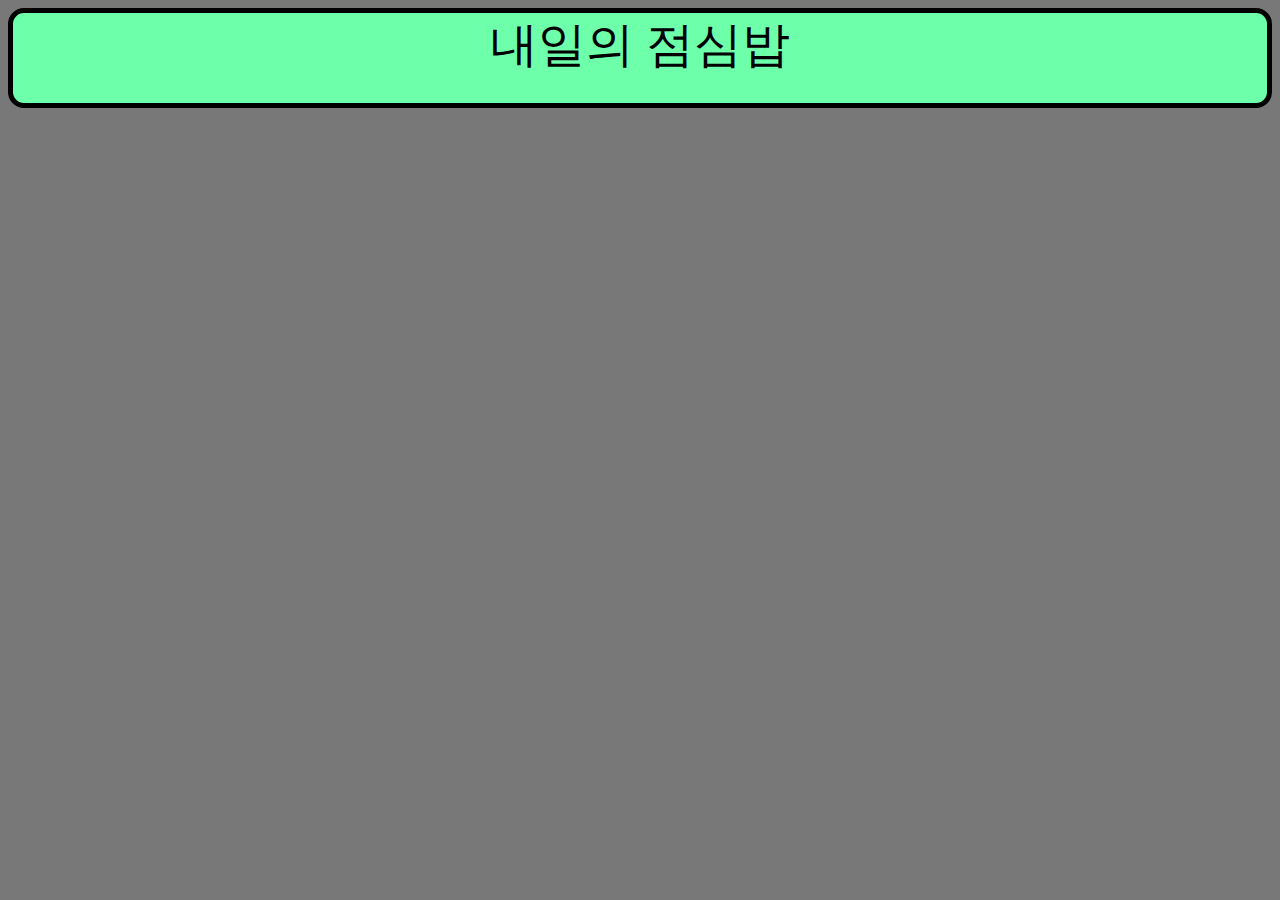
==== tomorrow.html @ cd58b294 "Update tomorrow.html" ====
<!doctype html>
<html lang="en">
<head>
  <meta charset="utf-8">
  <title>내일의 동해삼육 점심</title>
  <style>
    body{
        background-color: rgb(120, 120, 120);
    }
    #meal{
        text-align: center;
        width: auto;
        height: 55vh;
        background-color: rgb(85, 140, 223);
        border-radius: 1rem;
        font-size: 3rem;
        -webkit-font-size: 5rem;
        border: 5px solid black;
        justify-content: center;
        display: flex; 
        margin: auto;
    }
    #name{ 
        width: auto;
        height: 10vh;
        background-color: rgb(110, 255, 171);
        border-radius: 1rem; 
        font-size: 3rem;
        border: 5px solid black;
        display: flex;
        justify-content: center;
        margin: auto;
    }
    #fini{ 
        width: auto;
        height: 15vh;
        background-color: rgb(110, 255, 171);
        border-radius: 1rem; 
        font-size: 3rem;
        border: 5px solid black;
        display: flex;
        justify-content: center;
        margin: auto;
        text-align: center;
    }
  </style>
  <script src="https://code.jquery.com/jquery-3.5.0.js"></script>
</head>
<body>
    <div id="name">내일의 점심밥<br></div>
<script>
    let a = new Date();
    let aa = new Date(a.setDate(a.getDate() + 1));
    var td = String(aa.getFullYear()) + String(('0' + (aa.getMonth() + 1)).slice(-2)) + String(('0' + aa.getDate()).slice(-2))
    let urll = "https://open.neis.go.kr/hub/mealServiceDietInfo?Key=bc1eb64ed721437b8dcb818d92d03e42&Type=json&ATPT_OFCDC_SC_CODE=K10&SD_SCHUL_CODE=7800112&MMEAL_SC_CODE=2&MLSV_YMD=" + td;
    function getmeal(urll){
        $.ajax({
            url : urll,
            dataType: 'json',
            async : false,
            success: function(data){
                try{
                    meal = data['mealServiceDietInfo'][1]['row'][0]['DDISH_NM'];
                    debug_data = data;
                } catch{
                    meal = "급식이 없습니다.";
                } 
                return meal;     
            }
        })
    } 

    let pppp = getmeal(urll);
    document.write("<div id = \"meal\" text-align = center>"+meal+"</div>")
    let today = aa.getDay();

    var yoil = ['일', '월', '화', '수', '목', '금','토']
    var yo = yoil[aa.getDay()]
    document.write("<div id = \"fini\"> 오늘은 "+yo+"요일 입니다.<br>"+td+"</div>")
    console.log("개발에 관심 있으십니까? wldlem@icloud.com 으로 이메일 보내보세요.")
    console.log("아마 안 볼 겁니다.")
</script>
</body>
</html>
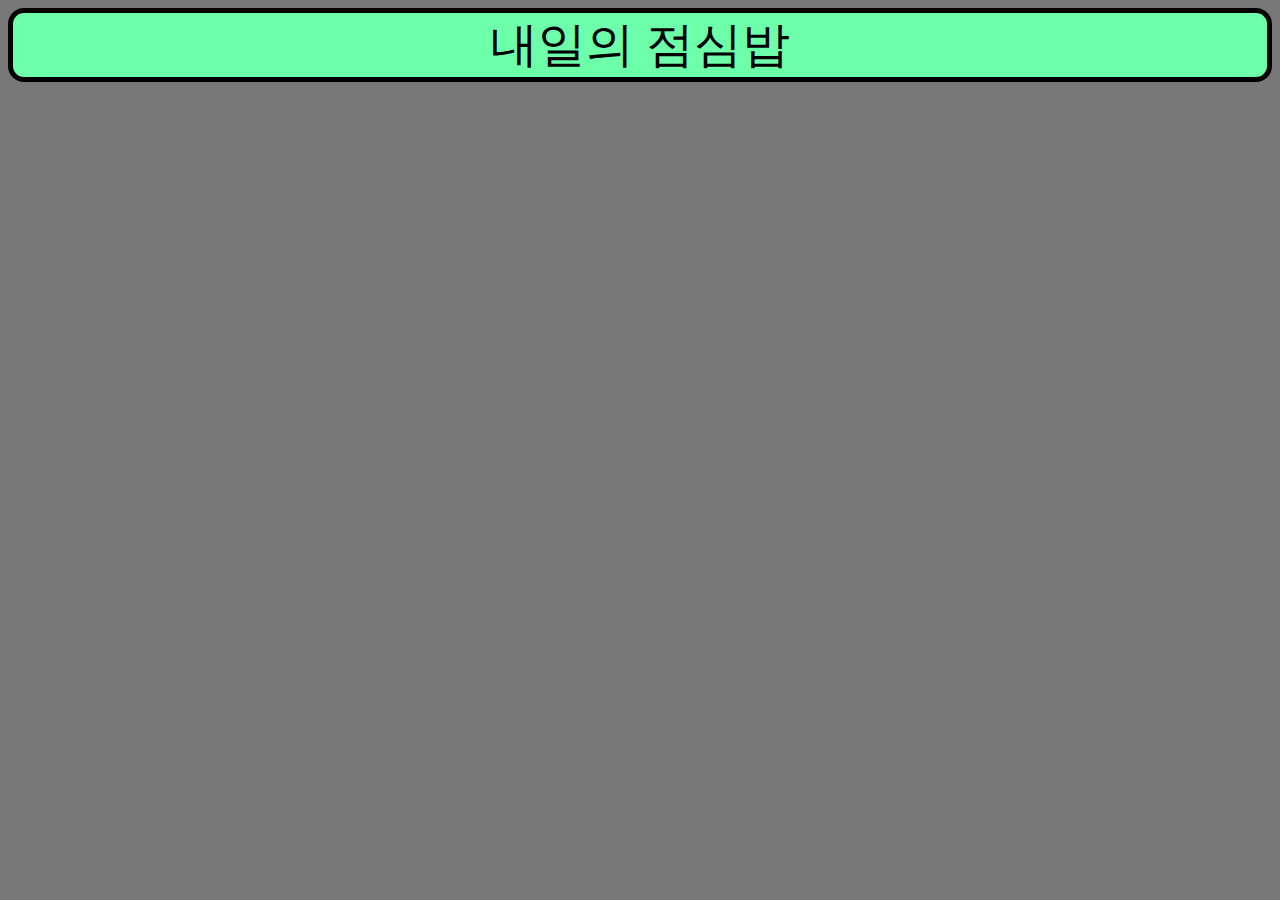
==== commit 804e34c2: "Update tomorrow.html" ====
--- a/tomorrow.html
+++ b/tomorrow.html
@@ -10,7 +10,7 @@
     #meal{
         text-align: center;
         width: auto;
-        height: 55vh;
+        height: auto;
         background-color: rgb(85, 140, 223);
         border-radius: 1rem;
         font-size: 3rem;
@@ -22,7 +22,7 @@
     }
     #name{ 
         width: auto;
-        height: 10vh;
+        height: auto;
         background-color: rgb(110, 255, 171);
         border-radius: 1rem; 
         font-size: 3rem;
@@ -33,7 +33,7 @@
     }
     #fini{ 
         width: auto;
-        height: 15vh;
+        height: auto;
         background-color: rgb(110, 255, 171);
         border-radius: 1rem; 
         font-size: 3rem;
@@ -76,7 +76,7 @@
 
     var yoil = ['일', '월', '화', '수', '목', '금','토']
     var yo = yoil[aa.getDay()]
-    document.write("<div id = \"fini\"> 오늘은 "+yo+"요일 입니다.<br>"+td+"</div>")
+    document.write("<div id = \"fini\"> 내일은 "+yo+"요일 입니다.<br>"+td+" <button type=\"button\" onclick=\"location.href='index' \">오늘 급식 보기</button></div>")
     console.log("개발에 관심 있으십니까? wldlem@icloud.com 으로 이메일 보내보세요.")
     console.log("아마 안 볼 겁니다.")
 </script>
